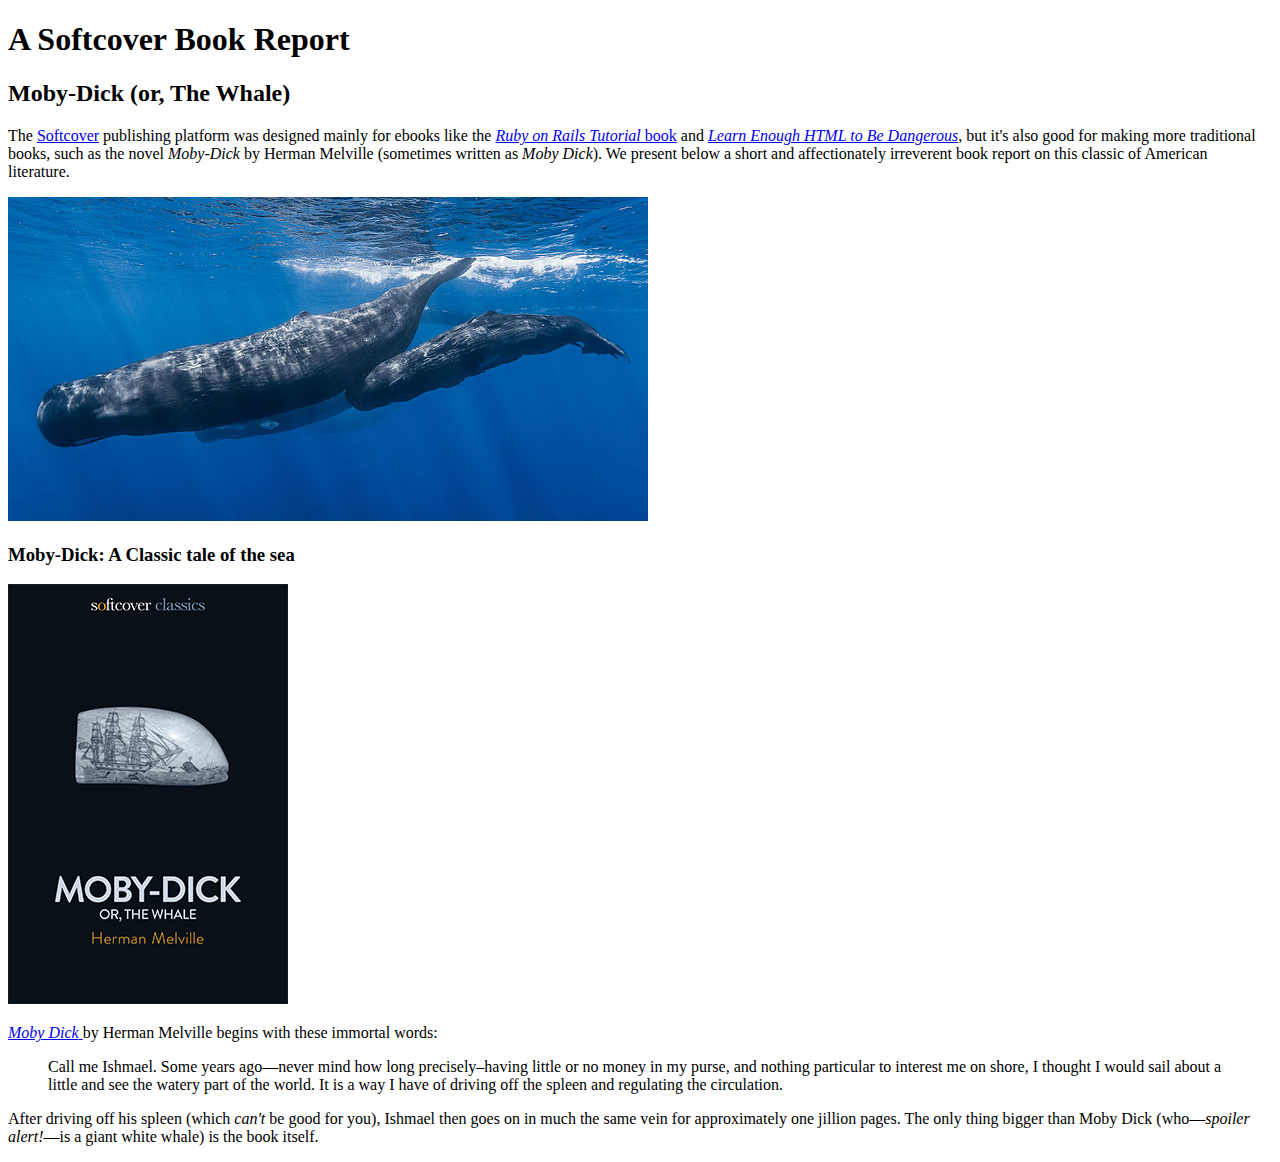
==== moby_dick.html @ 2f754f42 "html layout update" ====
<!DOCTYPE html>
<html lang="en">
<head>
    <title>Moby Dick</title>
    <meta charset="UTF-8">
</head>

<body>
    <!-- much here to be styled, which we will do in the css section. -->
    <header>
        <h1>A Softcover Book Report</h1>
        <h2>Moby-Dick (or, The Whale)</h2>
    </header>

    <div>
        <p>
            The <a href="https://www.softcover.io/">Softcover</a> publishing platform
            was designed mainly for ebooks like the
            <a href="https://railstutorial.org/book"><em>Ruby on Rails Tutorial</em>
            book</a> and <a href="https://learnenough.com/html"><em>Learn Enough
            HTML to Be Dangerous</em></a>, but it's also good for making more
            traditional books, such as the novel <em>Moby-Dick</em> by Herman
            Melville (sometimes written as <em>Moby Dick</em>). We present below a
            short and affectionately irreverent book report on this classic of
            American literature.
        </p>
    </div>

        <a href="https://commons.wikimedia.org/wiki/File:Sperm_whale_pod.jpg" target="_blank">
        <img src="images/sperm_whales.jpg" alt="Image of a Sperm Whale">
        </a>
   
    <div>
        <h3>Moby-Dick: A Classic tale of the sea</h3>

        <a href="https://www.softcover.io/read/6070fb03/moby-dick"
        target="_blank" rel="noopener">
        <img src="images/moby_dick.png" alt="Moby Dick">
        </a>

        <p>
            <a href="https://www.softcover.io/read/6070fb03/moby-dick" target="_blank"><em>Moby Dick</em>
            </a> 
            by Herman Melville begins with these immortal words:
        </p>

        <blockquote>
            <p>
                <span>Call me Ishmael.</span> Some years ago&mdash;never mind how long
                precisely–having little or no money in my purse, and nothing
                particular to interest me on shore, I thought I would sail about a
                little and see the watery part of the world. It is a way I have of
                driving off the spleen and regulating the circulation.
            </p>

        </blockquote>

        <p>
            After driving off his spleen (which <em>can't</em> be good for you),
            Ishmael then goes on in much the same vein for approximately one
            jillion pages. The only thing bigger than Moby Dick (who—<em>spoiler
            alert!</em>—is a giant white whale) is the book itself.
        </p>
    </div>
    
</body>

</html>
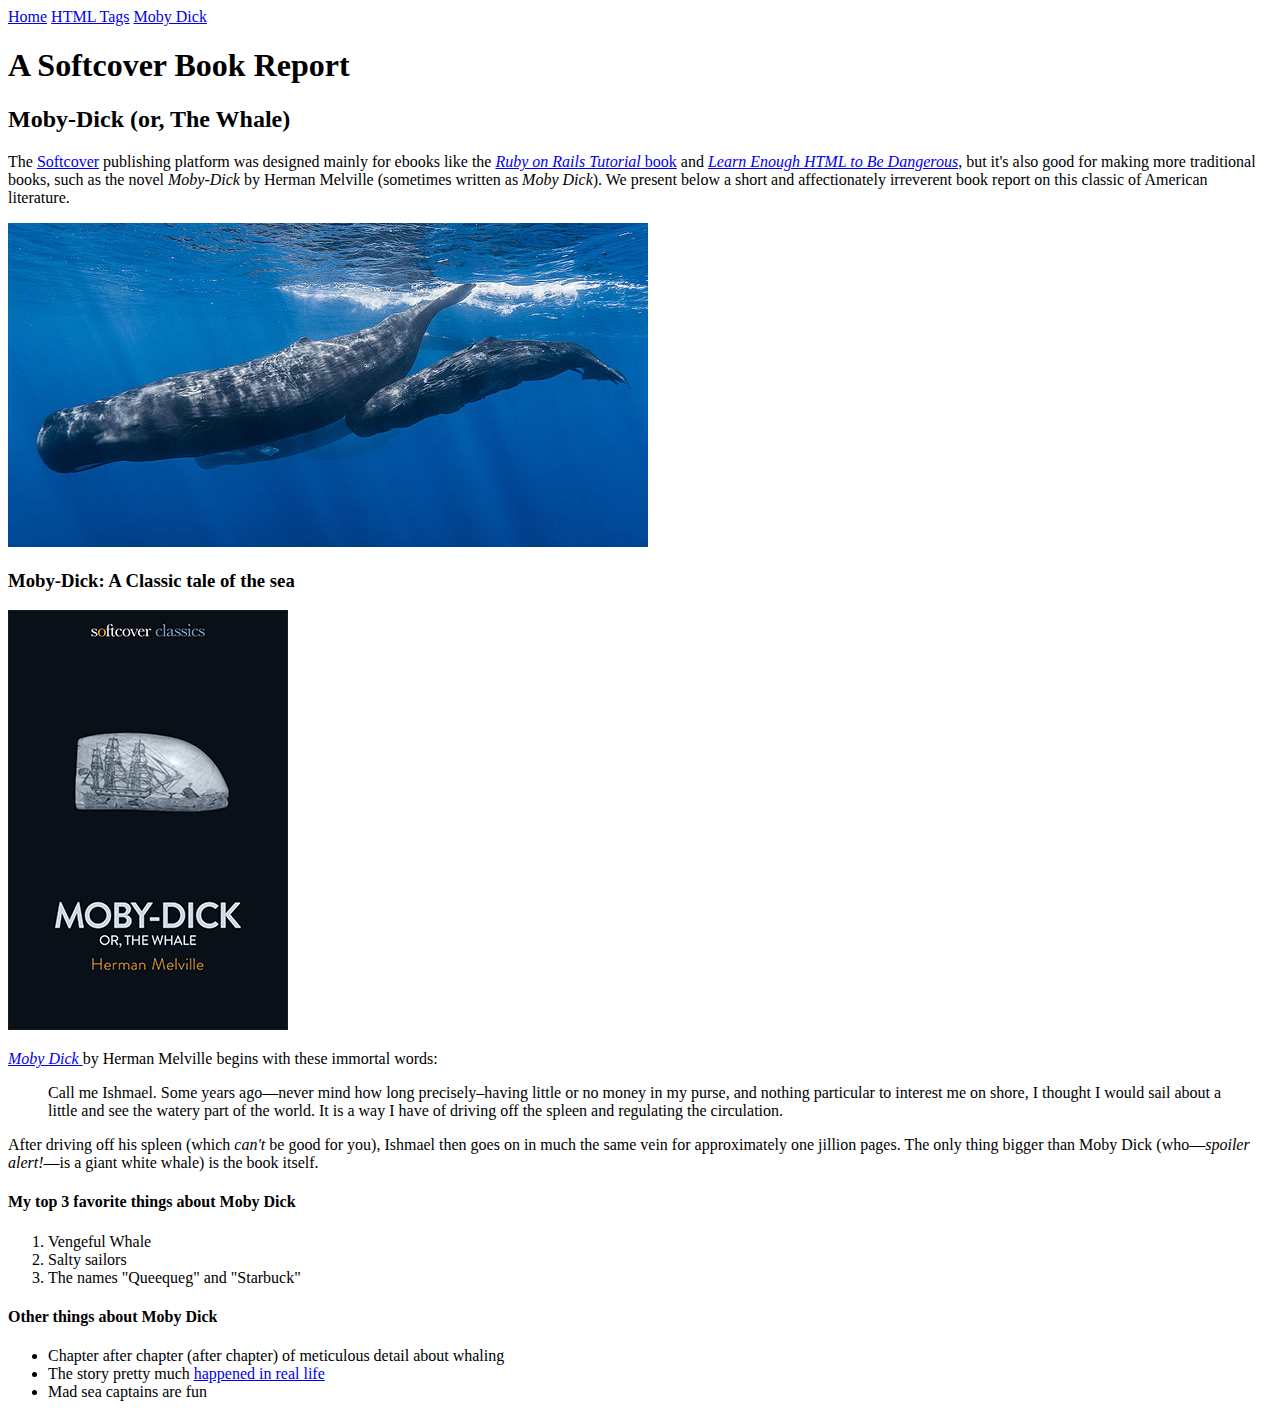
==== commit 0adfa2a2: "add menu" ====
--- a/moby_dick.html
+++ b/moby_dick.html
@@ -6,6 +6,13 @@
 </head>
 
 <body>
+
+    <div>
+        <a href="index.html" target="_blank">Home</a>
+        <a href="tags.html" target="_blank">HTML Tags</a>
+        <a href="moby_dick.html" target="_blank">Moby Dick</a>
+    </div>
+
     <!-- much here to be styled, which we will do in the css section. -->
     <header>
         <h1>A Softcover Book Report</h1>
@@ -61,6 +68,20 @@
             jillion pages. The only thing bigger than Moby Dick (who—<em>spoiler
             alert!</em>—is a giant white whale) is the book itself.
         </p>
+
+        <h4>My top 3 favorite things about Moby Dick</h4>
+        <ol>
+            <li>Vengeful Whale</li>
+            <li>Salty sailors</li>
+            <li>The names "Queequeg" and "Starbuck"</li>
+        </ol>
+
+        <h4>Other things about Moby Dick</h4>
+        <ul>
+            <li>Chapter after chapter (after chapter) of meticulous detail about whaling</li>
+            <li>The story pretty much <a href="https://en.wikipedia.org/wiki/Essex_(whaleship)" target="_blank">happened in real life</a></li>
+            <li>Mad sea captains are fun</li>
+        </ul>
     </div>
     
 </body>
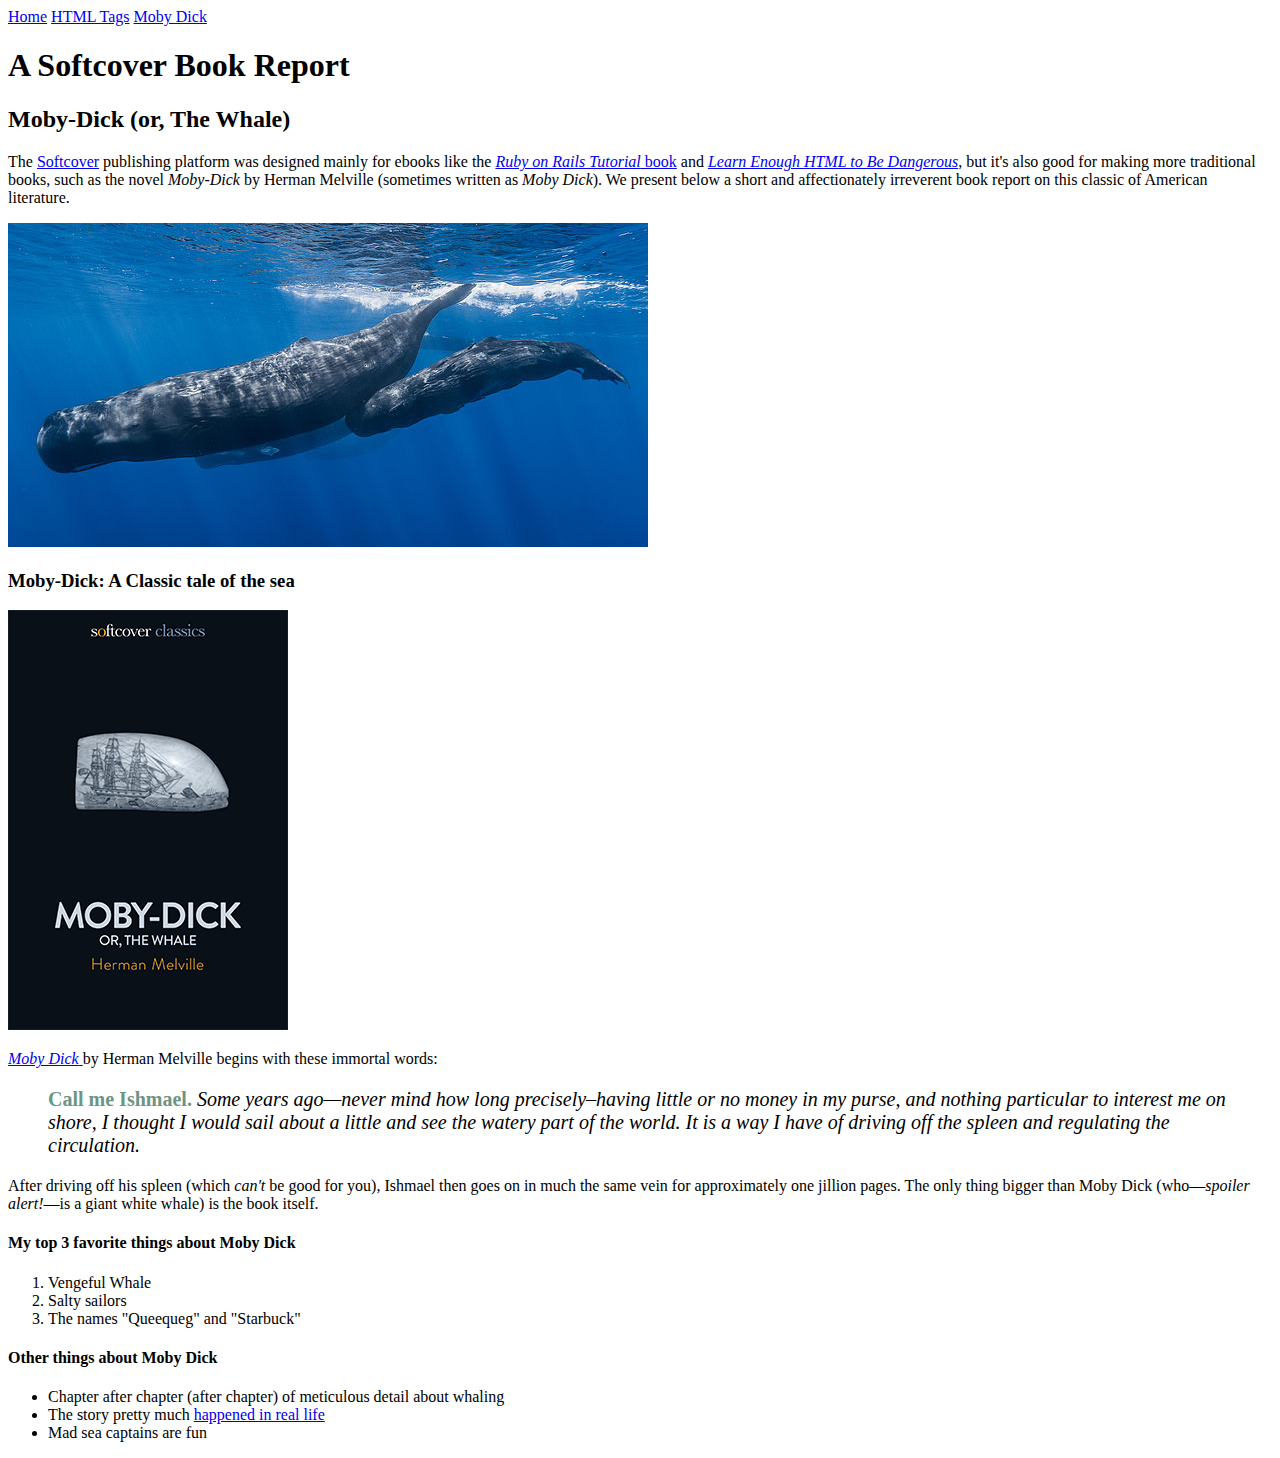
==== commit cbadbbae: "add css" ====
--- a/moby_dick.html
+++ b/moby_dick.html
@@ -51,9 +51,9 @@
             by Herman Melville begins with these immortal words:
         </p>
 
-        <blockquote>
+        <blockquote style="font-style: italic; font-size: 20px;">
             <p>
-                <span>Call me Ishmael.</span> Some years ago&mdash;never mind how long
+                <span style="font-style: normal; font-size 24px; font-weight:bold; color:#6d9583;">Call me Ishmael.</span> Some years ago&mdash;never mind how long
                 precisely–having little or no money in my purse, and nothing
                 particular to interest me on shore, I thought I would sail about a
                 little and see the watery part of the world. It is a way I have of
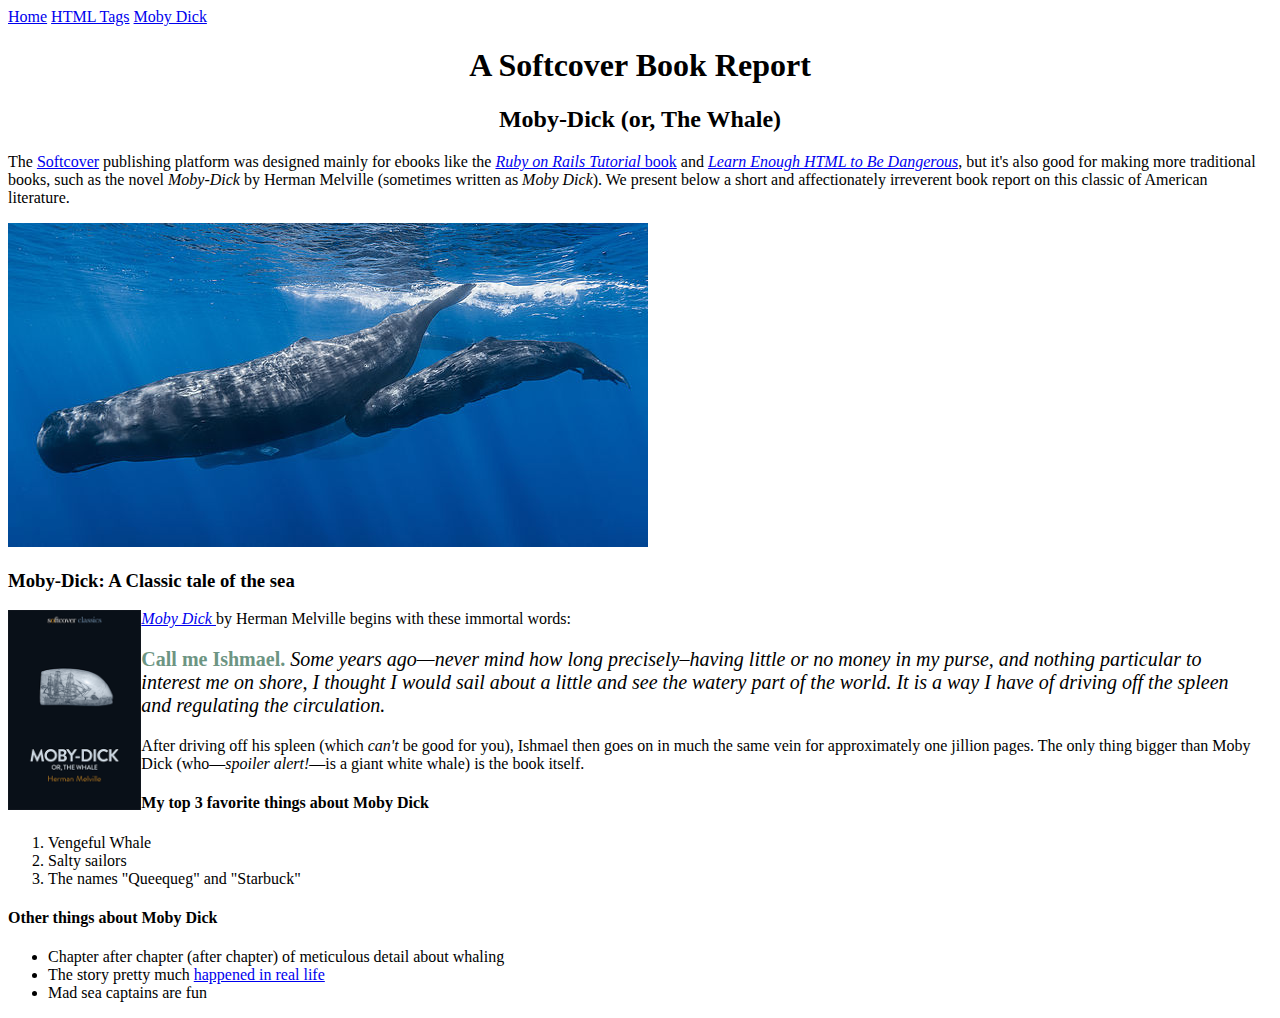
==== commit 23764b72: "add css" ====
--- a/moby_dick.html
+++ b/moby_dick.html
@@ -14,9 +14,9 @@
     </div>
 
     <!-- much here to be styled, which we will do in the css section. -->
-    <header>
+    <header style="text-align: center;">
         <h1>A Softcover Book Report</h1>
-        <h2>Moby-Dick (or, The Whale)</h2>
+        <h2 style="text-align: center;">Moby-Dick (or, The Whale)</h2>
     </header>
 
     <div>
@@ -42,7 +42,7 @@
 
         <a href="https://www.softcover.io/read/6070fb03/moby-dick"
         target="_blank" rel="noopener">
-        <img src="images/moby_dick.png" alt="Moby Dick">
+        <img src="images/moby_dick.png" alt="Moby Dick" height="200" style="float: left;">
         </a>
 
         <p>
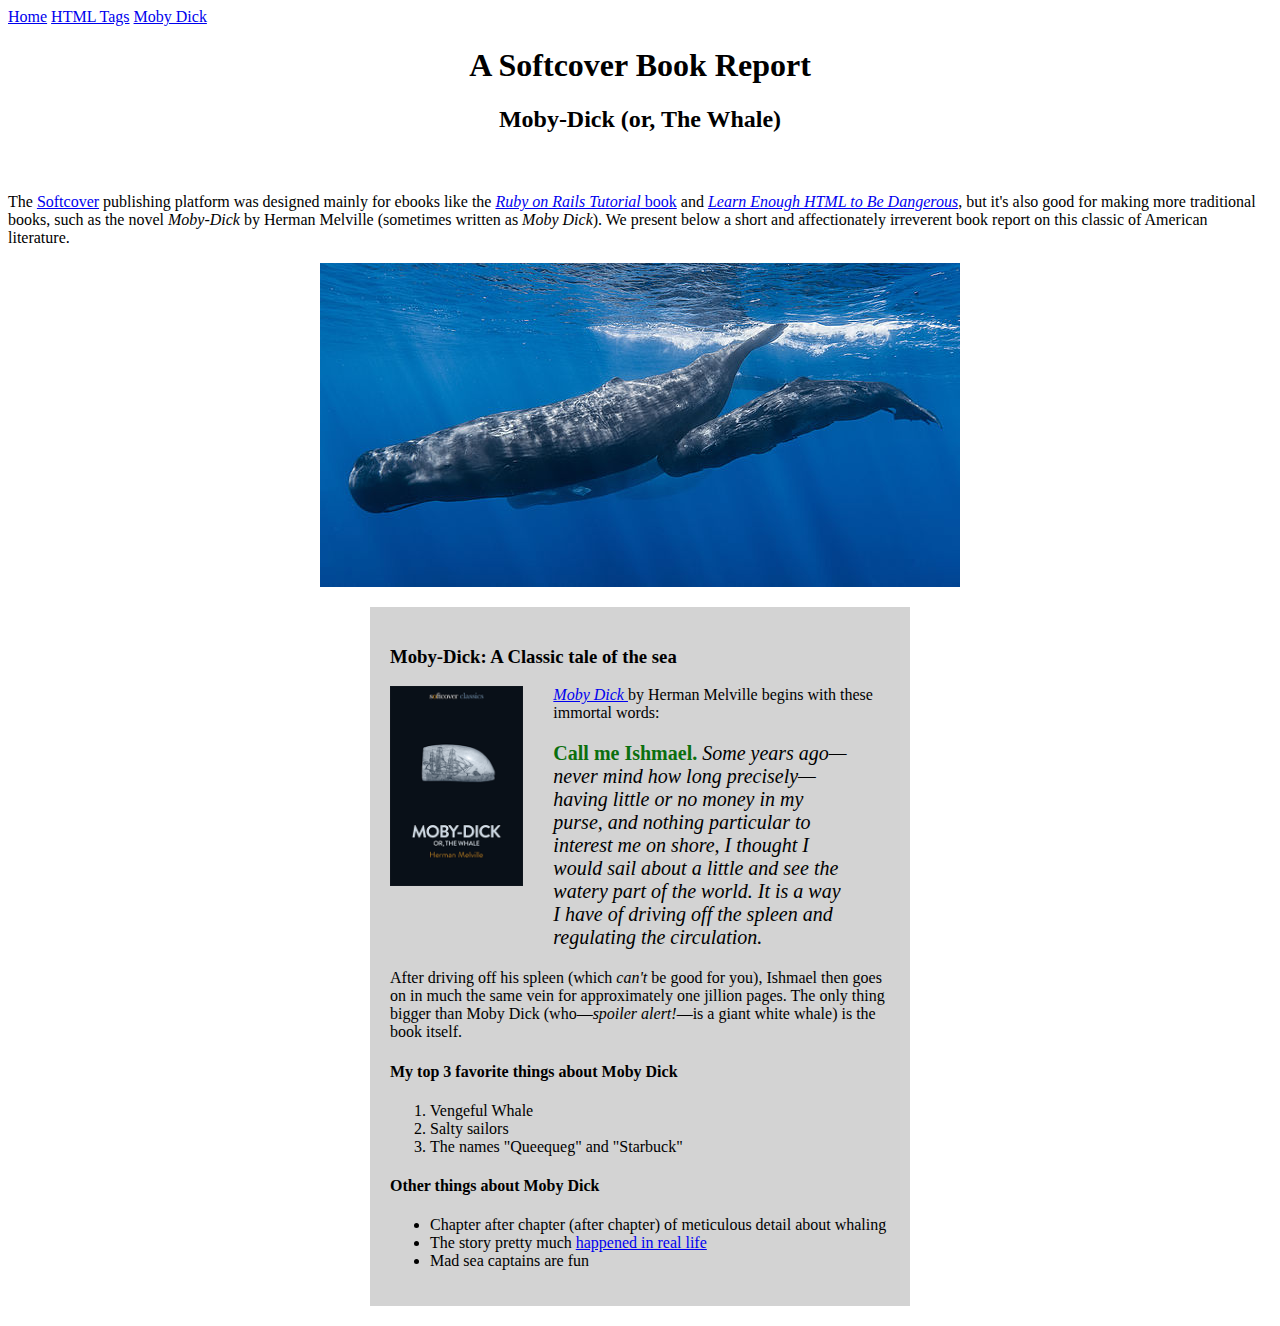
==== commit 16953e20: "add more css" ====
--- a/moby_dick.html
+++ b/moby_dick.html
@@ -14,9 +14,9 @@
     </div>
 
     <!-- much here to be styled, which we will do in the css section. -->
-    <header style="text-align: center;">
+    <header style="text-align: center; margin: 0 0 60px 0;">
         <h1>A Softcover Book Report</h1>
-        <h2 style="text-align: center;">Moby-Dick (or, The Whale)</h2>
+        <h2>Moby-Dick (or, The Whale)</h2>
     </header>
 
     <div>
@@ -34,27 +34,27 @@
     </div>
 
         <a href="https://commons.wikimedia.org/wiki/File:Sperm_whale_pod.jpg" target="_blank">
-        <img src="images/sperm_whales.jpg" alt="Image of a Sperm Whale">
+        <img src="images/sperm_whales.jpg" alt="Image of a Sperm Whale" style="display: block; margin: 0 auto;" >
         </a>
    
-    <div>
+    <div style="width: 500px; margin: 20px auto; padding: 20px; background-color: lightgray;">
+        
         <h3>Moby-Dick: A Classic tale of the sea</h3>
 
-        <a href="https://www.softcover.io/read/6070fb03/moby-dick"
-        target="_blank" rel="noopener">
-        <img src="images/moby_dick.png" alt="Moby Dick" height="200" style="float: left;">
+        <a href="https://www.softcover.io/read/6070fb03/moby-dick" target="_blank" rel="noopener">
+        <img src="images/moby_dick.png" alt="Moby Dick" height="200px" style="float: left; margin: 0 30px 70px 0;">
         </a>
 
         <p>
             <a href="https://www.softcover.io/read/6070fb03/moby-dick" target="_blank"><em>Moby Dick</em>
-            </a> 
-            by Herman Melville begins with these immortal words:
+            </a> by Herman Melville begins with these immortal words:
         </p>
 
         <blockquote style="font-style: italic; font-size: 20px;">
             <p>
-                <span style="font-style: normal; font-size 24px; font-weight:bold; color:#6d9583;">Call me Ishmael.</span> Some years ago&mdash;never mind how long
-                precisely–having little or no money in my purse, and nothing
+                <span style="font-style: normal; font-size 24px; font-weight:bold; color:#0b6f0e;"> 
+                Call me Ishmael.</span> Some years ago&mdash;never mind how long
+                precisely&mdash;having little or no money in my purse, and nothing
                 particular to interest me on shore, I thought I would sail about a
                 little and see the watery part of the world. It is a way I have of
                 driving off the spleen and regulating the circulation.
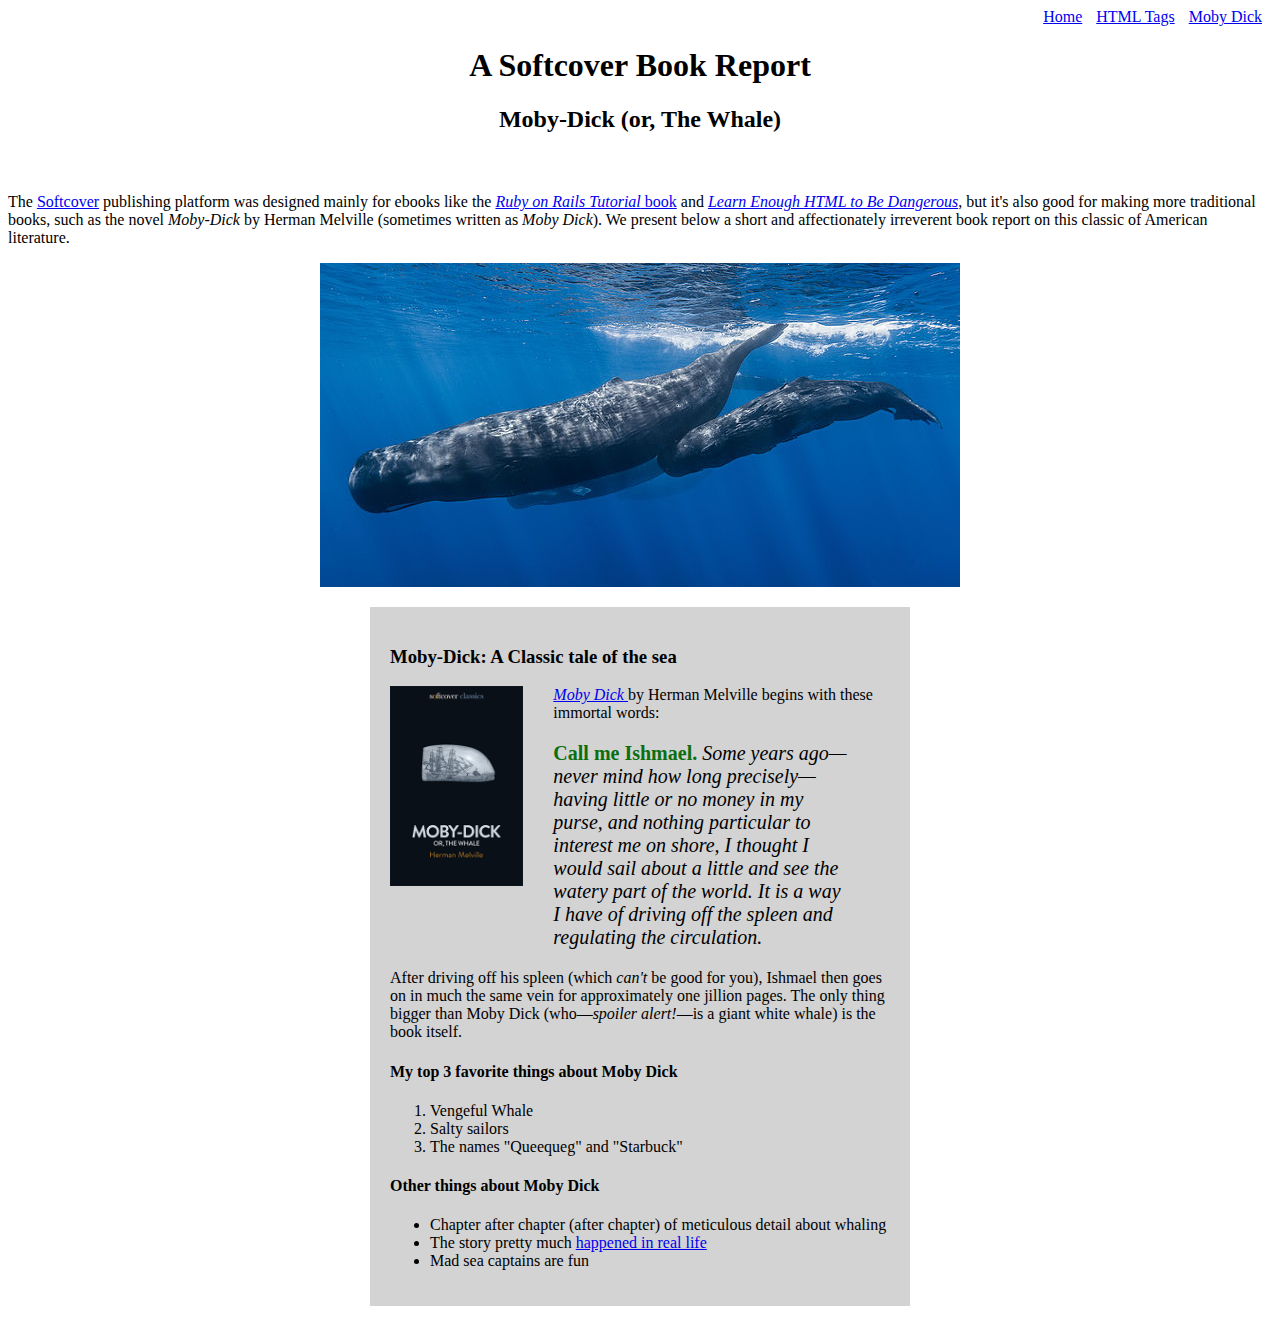
==== commit ac811b81: "add more css" ====
--- a/moby_dick.html
+++ b/moby_dick.html
@@ -7,10 +7,10 @@
 
 <body>
 
-    <div>
+    <div style="text-align: right;">
         <a href="index.html" target="_blank">Home</a>
-        <a href="tags.html" target="_blank">HTML Tags</a>
-        <a href="moby_dick.html" target="_blank">Moby Dick</a>
+        <a href="tags.html" target="_blank" style="margin: 0 10px 0 10px;">HTML Tags</a>
+        <a href="moby_dick.html" target="_blank" style="margin: 0 10px 0 0px;">Moby Dick</a>
     </div>
 
     <!-- much here to be styled, which we will do in the css section. -->
@@ -38,7 +38,7 @@
         </a>
    
     <div style="width: 500px; margin: 20px auto; padding: 20px; background-color: lightgray;">
-        
+
         <h3>Moby-Dick: A Classic tale of the sea</h3>
 
         <a href="https://www.softcover.io/read/6070fb03/moby-dick" target="_blank" rel="noopener">
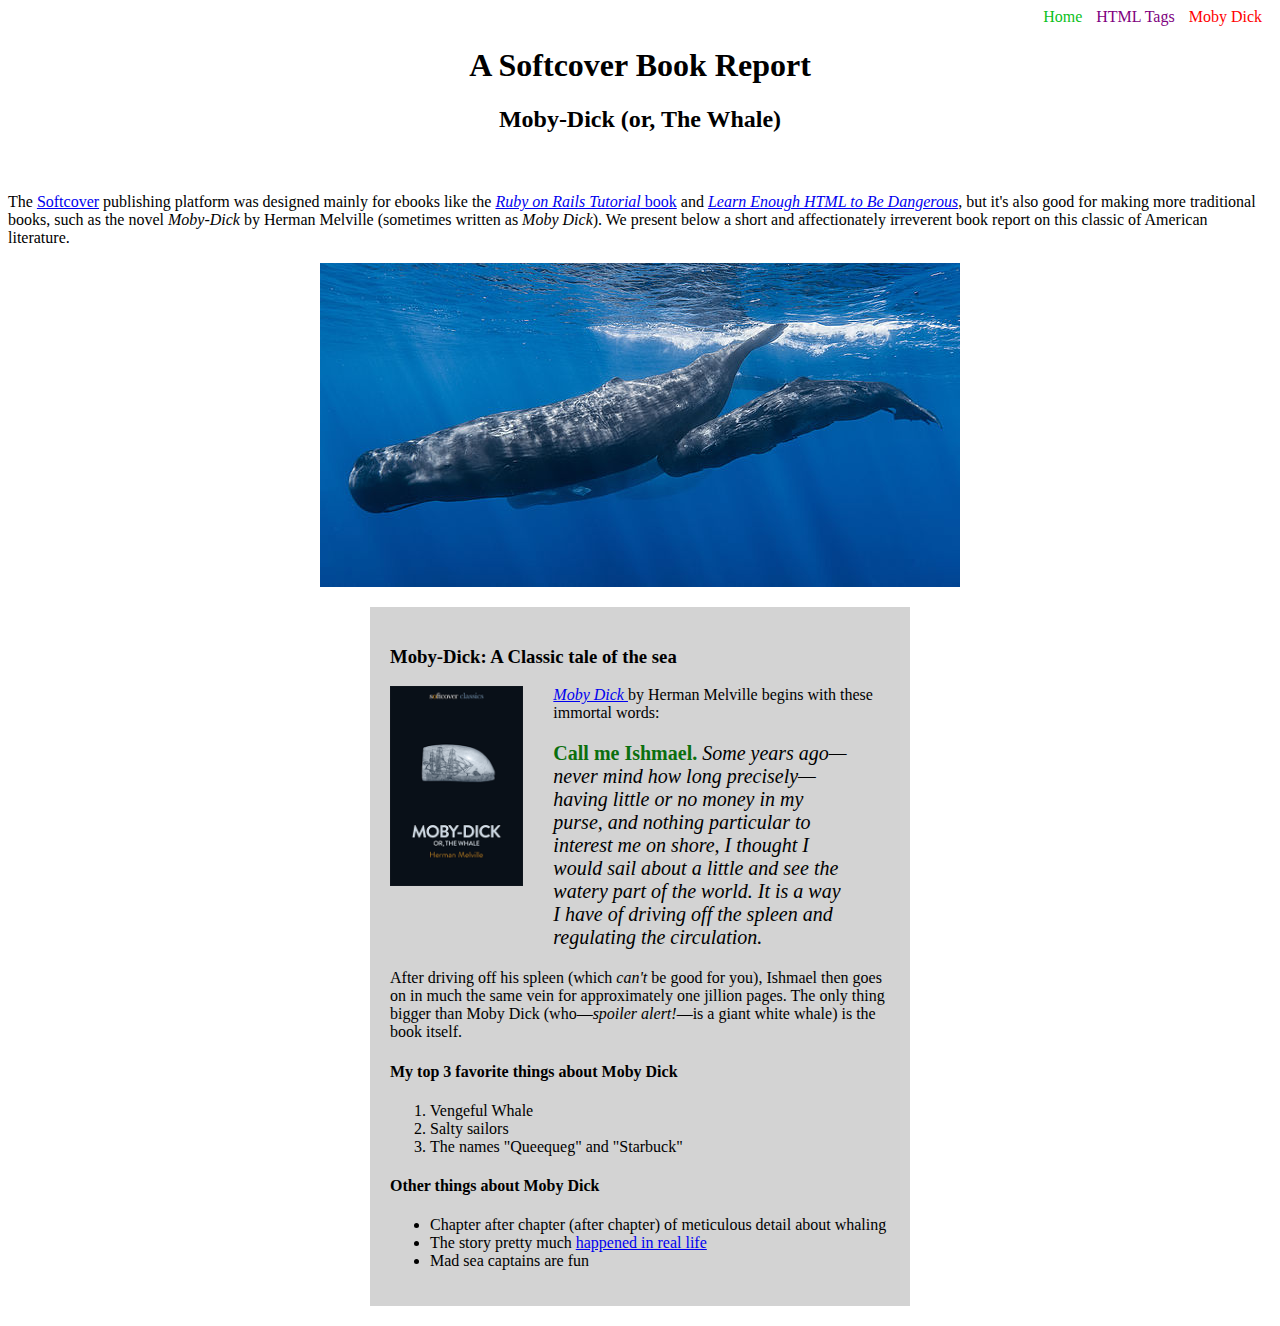
==== commit 54dbf45d: "add more css" ====
--- a/moby_dick.html
+++ b/moby_dick.html
@@ -8,9 +8,9 @@
 <body>
 
     <div style="text-align: right;">
-        <a href="index.html" target="_blank">Home</a>
-        <a href="tags.html" target="_blank" style="margin: 0 10px 0 10px;">HTML Tags</a>
-        <a href="moby_dick.html" target="_blank" style="margin: 0 10px 0 0px;">Moby Dick</a>
+        <a href="index.html" target="_blank" style="text-decoration: none; color:#0cc11b;">Home</a>
+        <a href="tags.html" target="_blank" style="margin: 0 10px 0 10px; text-decoration: none; color:purple;">HTML Tags</a>
+        <a href="moby_dick.html" target="_blank" style="margin: 0 10px 0 0px; text-decoration: none; color:red;">Moby Dick</a>
     </div>
 
     <!-- much here to be styled, which we will do in the css section. -->
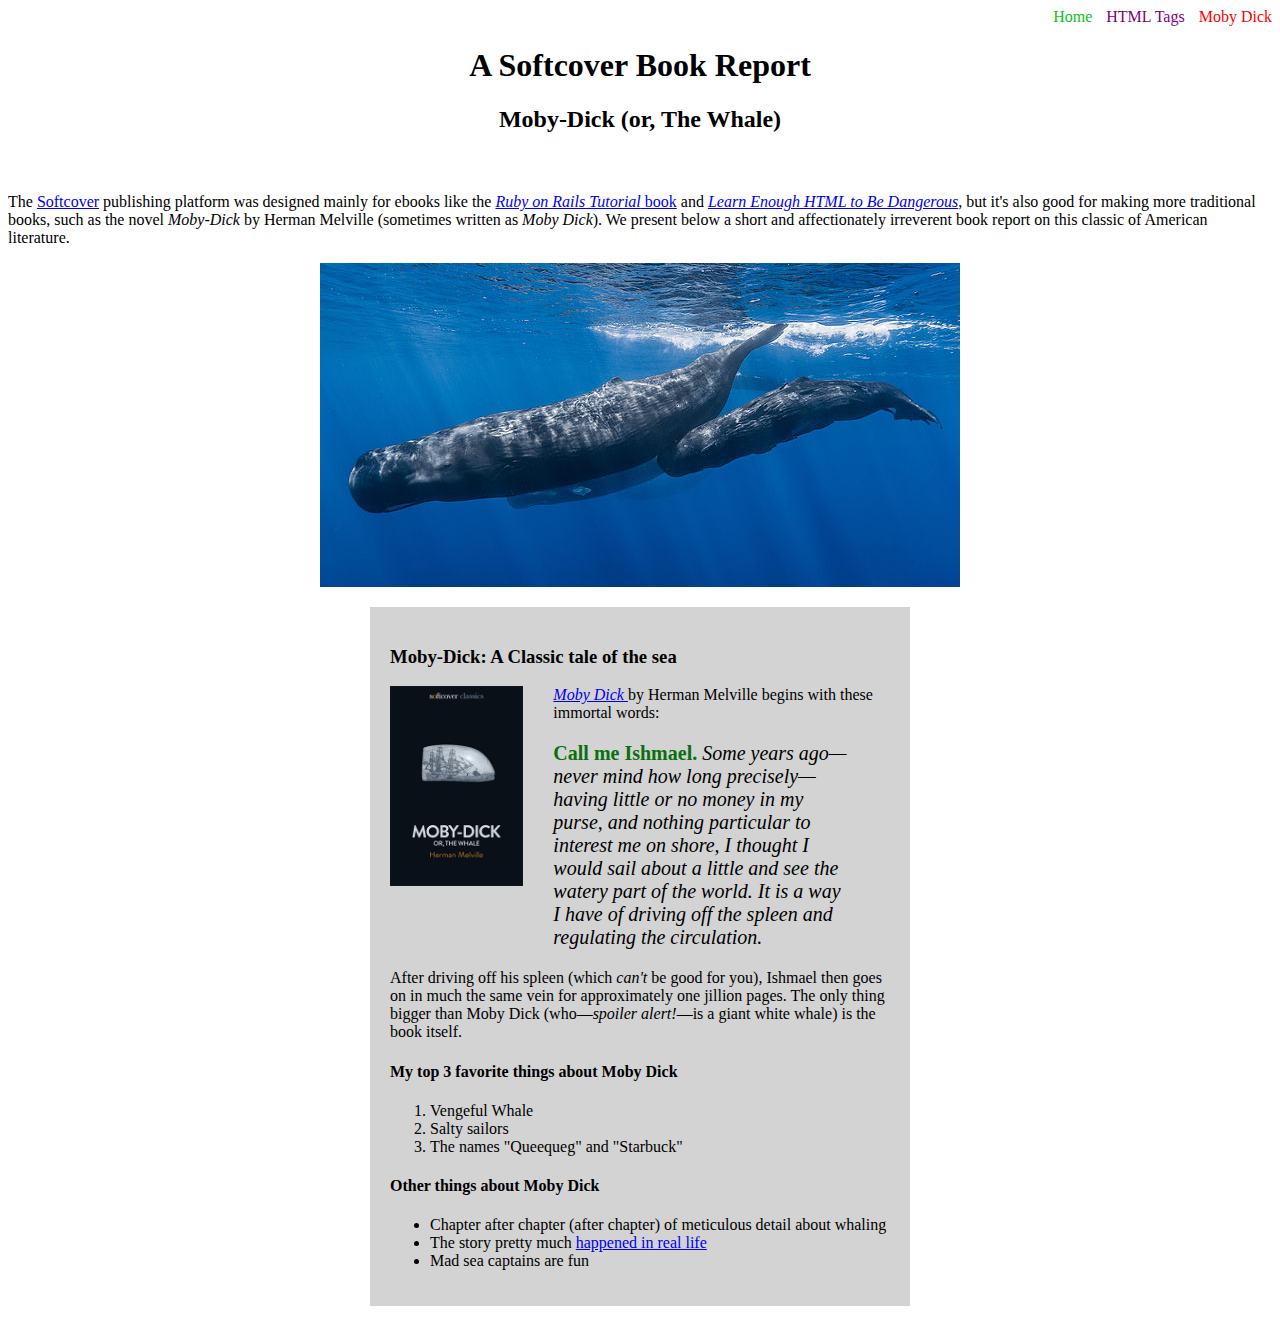
==== commit e14bbe41: "create css directory, update html, and add css file for central page styling management" ====
--- a/moby_dick.html
+++ b/moby_dick.html
@@ -3,14 +3,15 @@
 <head>
     <title>Moby Dick</title>
     <meta charset="UTF-8">
+    <link rel="stylesheet" href="css/main.css">
 </head>
 
 <body>
 
-    <div style="text-align: right;">
+    <div id="main_nav" class="nav_menu_align">
         <a href="index.html" target="_blank" style="text-decoration: none; color:#0cc11b;">Home</a>
-        <a href="tags.html" target="_blank" style="margin: 0 10px 0 10px; text-decoration: none; color:purple;">HTML Tags</a>
-        <a href="moby_dick.html" target="_blank" style="margin: 0 10px 0 0px; text-decoration: none; color:red;">Moby Dick</a>
+        <a href="tags.html" target="_blank" class="nav_spacing"; style="text-decoration: none; color:purple;">HTML Tags</a>
+        <a href="moby_dick.html" target="_blank" class="nav_spacing"; style="text-decoration: none; color:red;">Moby Dick</a>
     </div>
 
     <!-- much here to be styled, which we will do in the css section. -->
--- a/css/main.css
+++ b/css/main.css
@@ -0,0 +1,2 @@
+.nav_spacing {margin-left: 10px;}
+.nav_menu_align {text-align: right}